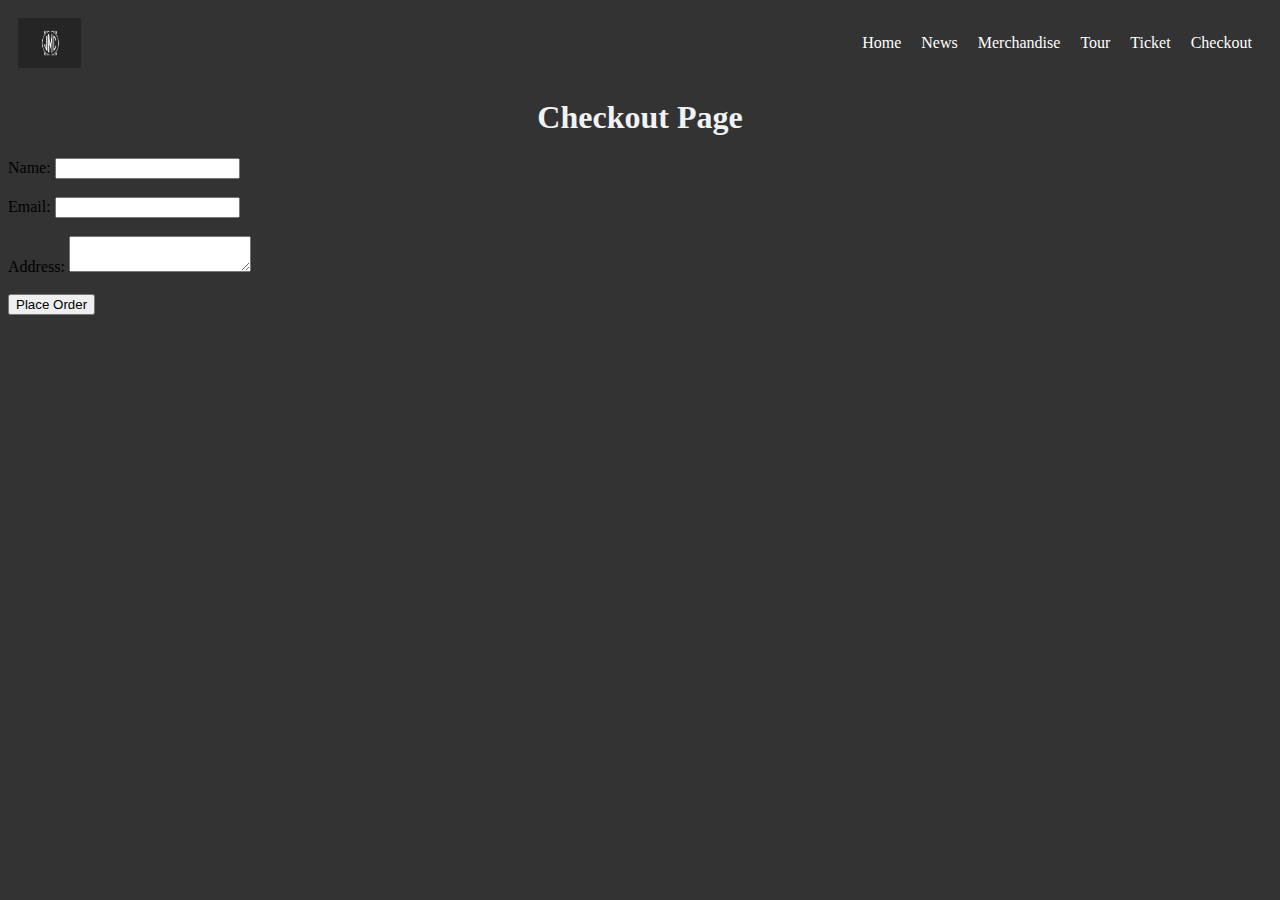
==== checkout.html @ c59f5573 "Recent changes like adding new images and contents" ====
<!DOCTYPE html>
<html>
<head>
  <link rel="stylesheet" href="css/main.css">
<link rel="stylesheet" href="normalize.css">
  <title>Checkout Page</title>
  <script>
    function validateForm() {
      // Add your form validation logic here
      // Return true if the form is valid, otherwise return false
    }
  </script>
</head>
<body>
  <body>
    <div class="navbar">
      <img src="pictures/jmlogo.jpg" alt="Logo">
      <ul>
          <li><a href="index.html">Home</a></li>
          <li><a href="news.html">News</a></li>
          <li><a href="merch.html">Merchandise</a></li>
          <li><a href="tour.html">Tour</a></li>
          <li><a href="ticket.html">Ticket</a></li>
          <li><a href="checkout.html">Checkout</a></li>
      </ul>
  </div>
  <h1>Checkout Page</h1>
  
  <form onsubmit="return validateForm()">
    <label for="name">Name:</label>
    <input type="text" id="name" name="name" required><br><br>
    
    <label for="email">Email:</label>
    <input type="email" id="email" name="email" required><br><br>
    
    <label for="address">Address:</label>
    <textarea id="address" name="address" required></textarea><br><br>
    
    <input type="submit" value="Place Order">
  </form>
</body>
</html>
---- css/main.css ----
body {
    background-color: #333333;
  }
  .grid-container {
   text-align: center;
  }

  .row{
    display: flex;
    justify-content: center;
  }

 
  h1 {
    color: #f1f2f3;
    text-align: center;
    font-family: Helvetica Neue;
   }
    h2 {
     color: #f1f2f3;
     text-align: center;
     font-family: Helvetica Neue;
    }
    p {
     color: #f1f2f3;  
     font-family: Helvetica Neue;
    }
  
    a{color:#f1f2f3; }

    *{
      box-sizing: border-box;
    }
 
.buttons, .music-container{
    display: flex;
    flex-wrap: wrap;
    flex-direction: column;
    justify-content: center;
    align-items: center;
    gap: 20px;
}

h3{
  text-align: center;
  font-size: 20px;
  font-family: Helvetica Neue;
  color: #f1f2f3;
}

form{
  display: block;
  margin-top: 0em;
}
.h3 {
  font-size: 20px;
  gap: 20px;
  font-family: Helvetica Neue;
  color: #f1f2f3;
}

.navbar {
  display: flex;
  justify-content: space-between;
  align-items: center;
  background-color: #333;
  color: #fff;
  padding: 10px;
  margin: auto; /* add this line to center the navbar */
  max-width: auto; /* add this line to limit the width of the navbar */
}
.navbar img {
  height: 50px;
  margin-right: 10px; /* add this line to move the logo to the left */
}
.navbar ul {
  display: flex;
  list-style: none;
  margin: 0;
  padding: 0;
}
.navbar li {
  margin: 0 10px;
}
.navbar a {
  color: #fff;
  text-decoration: none;
}
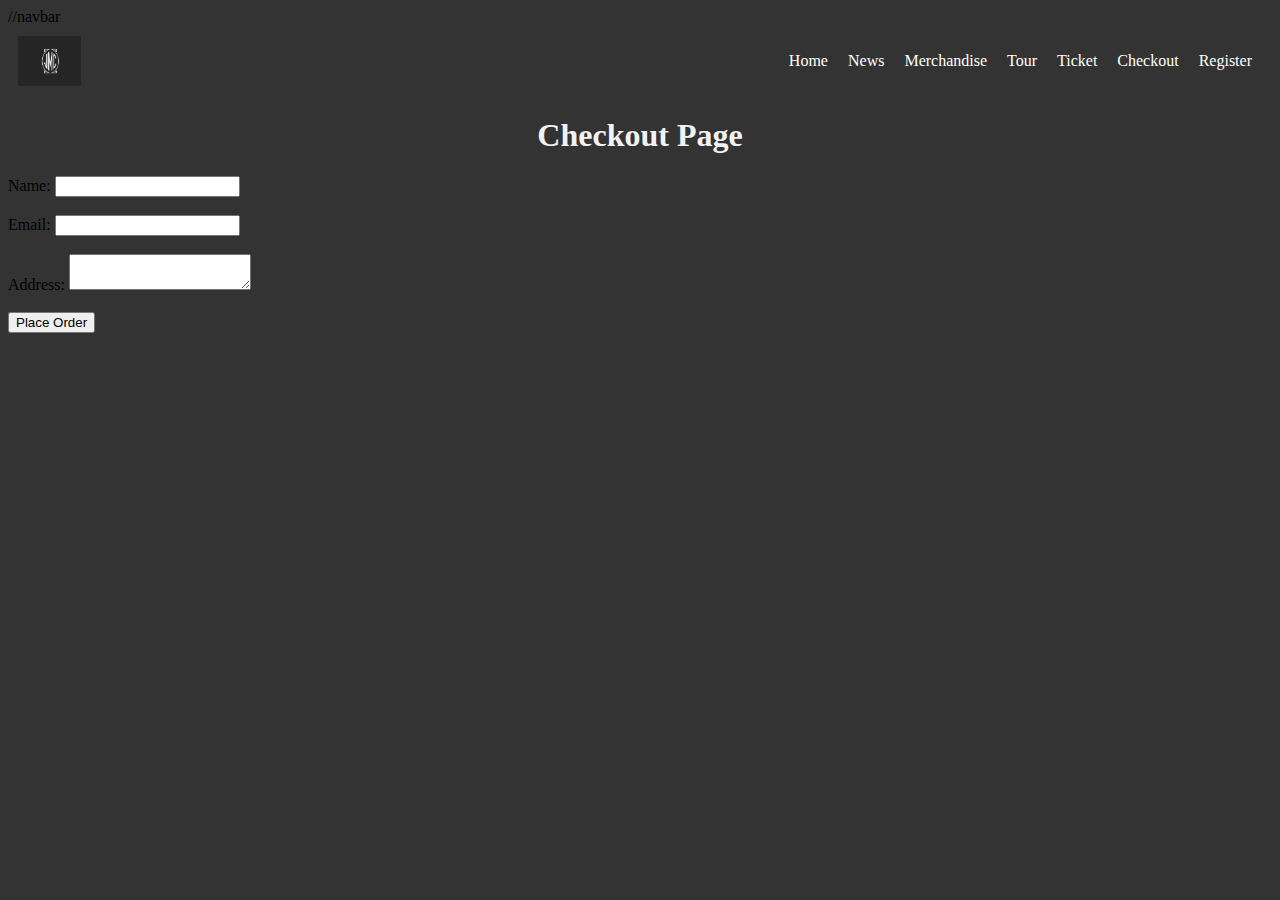
==== commit de321f9f: "change functionality such as registration" ====
--- a/checkout.html
+++ b/checkout.html
@@ -13,6 +13,7 @@
 </head>
 <body>
   <body>
+    //navbar
     <div class="navbar">
       <img src="pictures/jmlogo.jpg" alt="Logo">
       <ul>
@@ -22,8 +23,10 @@
           <li><a href="tour.html">Tour</a></li>
           <li><a href="ticket.html">Ticket</a></li>
           <li><a href="checkout.html">Checkout</a></li>
+          <li><a href="registration.html">Register</a></li>
       </ul>
   </div>
+  
   <h1>Checkout Page</h1>
   
   <form onsubmit="return validateForm()">
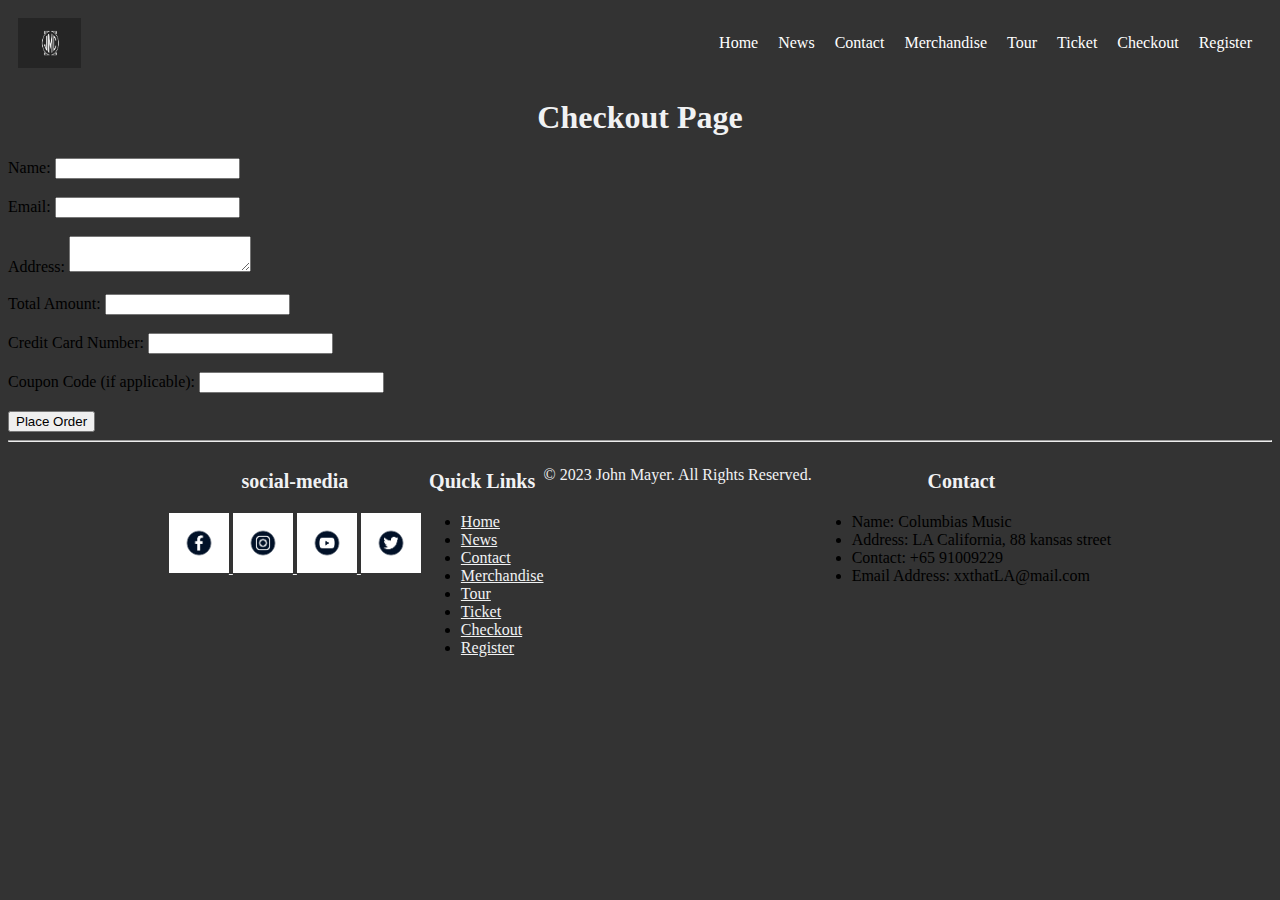
==== commit 8c68bef4: "new changes ahead" ====
--- a/checkout.html
+++ b/checkout.html
@@ -2,44 +2,100 @@
 <html>
 <head>
   <link rel="stylesheet" href="css/main.css">
-<link rel="stylesheet" href="normalize.css">
+  <link rel="stylesheet" href="normalize.css">
   <title>Checkout Page</title>
-  <script>
-    function validateForm() {
-      // Add your form validation logic here
-      // Return true if the form is valid, otherwise return false
-    }
-  </script>
+ 
 </head>
 <body>
-  <body>
-    //navbar
-    <div class="navbar">
-      <img src="pictures/jmlogo.jpg" alt="Logo">
-      <ul>
+<body>
+  <div class="navbar">
+    <img src="pictures/jmlogo.jpg" alt="Logo">
+    <ul>
+      <li><a href="index.html">Home</a></li>
+      <li><a href="news.html">News</a></li>
+      <li><a href="contact.html">Contact</a></li>
+      <li><a href="merch.html">Merchandise</a></li>
+      <li><a href="tour.html">Tour</a></li>
+      <li><a href="ticket.html">Ticket</a></li>
+      <li><a href="checkout.html">Checkout</a></li>
+      <li><a href="registration.html">Register</a></li>
+    </ul>
+  </div>
+
+  <h1>Checkout Page</h1>
+
+  <form onsubmit="return validateForm()">
+    <label for="name">Name:</label>
+    <input type="text" id="name" name="name" required><br><br>
+
+    <label for="email">Email:</label>
+    <input type="email" id="email" name="email" required><br><br>
+
+    <label for="address">Address:</label>
+    <textarea id="address" name="address" required></textarea><br><br>
+
+    <label for="total-amount">Total Amount:</label>
+    <input type="number" id="total-amount" name="total-amount" required><br><br>
+
+    <label for="credit-card-number">Credit Card Number:</label>
+    <input type="number" id="credit-card-number" name="credit-card-number" required><br><br>
+
+    <label for="coupon-code">Coupon Code (if applicable):</label>
+    <input type="text" id="coupon-code" name="coupon-code"><br><br>
+
+    <input type="submit" value="Place Order">
+  </form>
+
+  <div id="payment-message"></div>
+</body>
+<hr>
+<footer>
+  <div class="container">
+    <div class="row">
+      <div class="col-md-6">
+        <h3>social-media</h3>
+        <div class="social">
+          <a href="https://www.facebook.com/johnmayer/" aria-label="facebook" target="_blank">
+            <img src="pictures/1.png" alt="" width="60" height="60">
+          </a>
+          <a href="https://www.instagram.com/johnmayer/" aria-label="instagram" target="_blank">
+            <img src="pictures/2.png" alt="" width="60" height="60">
+          </a>
+          <a href="https://www.youtube.com/johnmayer" aria-label="youtube" target="_blank">
+            <img src="pictures/3.png" alt="" width="60" height="60">
+          </a>
+          <a href="https://twitter.com/johnmayer" aria-label="twitter" target="_blank">
+            <img src="pictures/5.png" alt="" width="60" height="60">
+          </a>
+        </div>
+      </div>
+      <div class="col-md-3">
+        <h3>Quick Links</h3>
+        <ul>
           <li><a href="index.html">Home</a></li>
           <li><a href="news.html">News</a></li>
+          <li><a href="contact.html">Contact</a></li>
           <li><a href="merch.html">Merchandise</a></li>
           <li><a href="tour.html">Tour</a></li>
           <li><a href="ticket.html">Ticket</a></li>
           <li><a href="checkout.html">Checkout</a></li>
           <li><a href="registration.html">Register</a></li>
-      </ul>
+        </ul>
+      </div>
+      <p >© 2023 John Mayer. All Rights Reserved.<br>
+      <div class="col-md-3">
+        <h3>Contact</h3>
+        <ul class="social-media">
+          <!-- Add your contacts here -->
+          <li>Name: Columbias Music</li>
+          <li>Address: LA California, 88  kansas street</li>
+          <li>Contact: +65 91009229</li>
+          <li>Email Address: xxthatLA@mail.com</li>
+        </ul>
+      </div>
+    </div>
   </div>
-  
-  <h1>Checkout Page</h1>
-  
-  <form onsubmit="return validateForm()">
-    <label for="name">Name:</label>
-    <input type="text" id="name" name="name" required><br><br>
-    
-    <label for="email">Email:</label>
-    <input type="email" id="email" name="email" required><br><br>
-    
-    <label for="address">Address:</label>
-    <textarea id="address" name="address" required></textarea><br><br>
-    
-    <input type="submit" value="Place Order">
-  </form>
-</body>
+</footer>
 </html>
+
+
